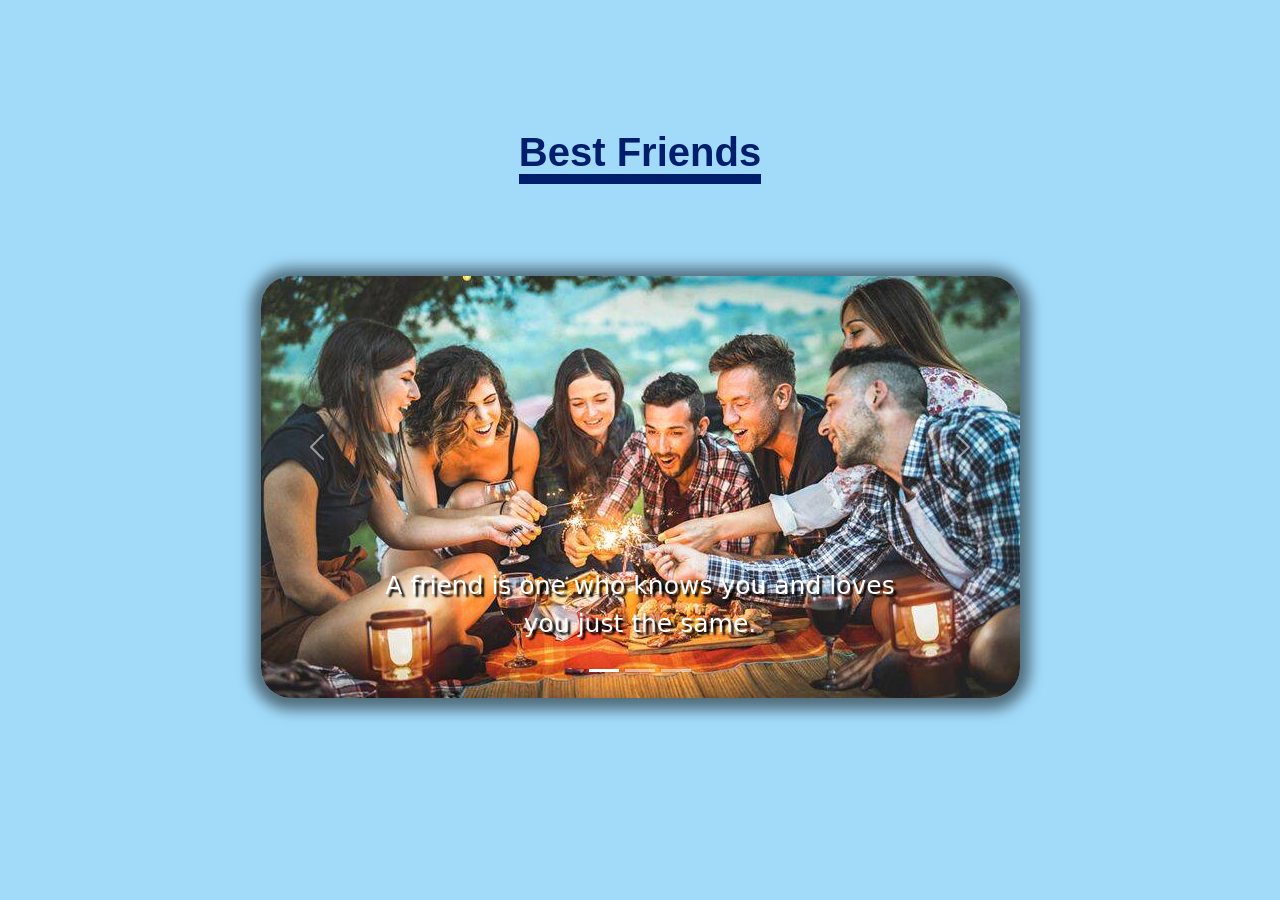
==== index.html @ 57d188af "Add files via upload" ====
<!DOCTYPE html>
<html lang="en">
  <head>
    <meta charset="UTF-8" />
    <meta http-equiv="X-UA-Compatible" content="IE=edge" />
    <meta name="viewport" content="width=device-width, initial-scale=1.0" />
    <!-- css bootstrap -->
    <!-- CSS only -->
    <link
      href="https://cdn.jsdelivr.net/npm/bootstrap@5.1.3/dist/css/bootstrap.min.css"
      rel="stylesheet"
      integrity="sha384-1BmE4kWBq78iYhFldvKuhfTAU6auU8tT94WrHftjDbrCEXSU1oBoqyl2QvZ6jIW3"
      crossorigin="anonymous"
    />
    <!-- google fonts -->
    <link rel="preconnect" href="https://fonts.googleapis.com" />
    <link rel="preconnect" href="https://fonts.gstatic.com" crossorigin />
    <link
      href="https://fonts.googleapis.com/css2?family=Quintessential&display=swap"
      rel="stylesheet"
    />
    <link rel="stylesheet" href="./style.css" />
    <title>Friends Forever</title>
  </head>
  <body>
    <h1><span id="t">Best Friends</span></h1>
    <div class="container">
      <div
        id="carouselExampleIndicators"
        class="carousel slide"
        data-bs-ride="carousel"
      >
        <div class="carousel-indicators">
          <button
            type="button"
            data-bs-target="#carouselExampleIndicators"
            data-bs-slide-to="0"
            class="active"
            aria-current="true"
            aria-label="Slide 1"
          ></button>
          <button
            type="button"
            data-bs-target="#carouselExampleIndicators"
            data-bs-slide-to="1"
            aria-label="Slide 2"
          ></button>
          <button
            type="button"
            data-bs-target="#carouselExampleIndicators"
            data-bs-slide-to="2"
            aria-label="Slide 3"
          ></button>
        </div>
        <div class="carousel-inner">
          <div class="carousel-item active">
            <img
              id="img"
              src="./friendship-gettyimages-984182722.jpg"
              class="d-block w-100"
              alt="..."
            />
            <div class="carousel-caption d-none d-md-block">
        <p>A friend is one who knows you and loves you just the same.</p>
      </div>
          </div>
          <div class="carousel-item">
            <img
              id="img"
              src="./img2.jpg"
              class="d-block w-100"
              alt="..."
              width="480px"
            />
            <div class="carousel-caption d-none d-md-block">
        <p>Never leave a friend behind. Friends are all we have to get us through this life—and they are the only things from this world that we could hope to see in the next.</p>
      </div>
          </div>
          <div class="carousel-item">
            <img
              id="img"
              src="./img.jpeg"
              class="d-block w-100"
              alt="..."
            />
            <div class="carousel-caption d-none d-md-block">
        <p>Friendship marks a life even more deeply than love. Love risks degenerating into obsession, friendship is never anything but sharing.</p>
      </div>
          </div>
        </div>
        <button
          class="carousel-control-prev"
          type="button"
          data-bs-target="#carouselExampleIndicators"
          data-bs-slide="prev"
        >
          <span class="carousel-control-prev-icon" aria-hidden="true"></span>
          <span class="visually-hidden">Previous</span>
        </button>
        <button
          class="carousel-control-next"
          type="button"
          data-bs-target="#carouselExampleIndicators"
          data-bs-slide="next"
        >
          <span class="carousel-control-next-icon" aria-hidden="true"></span>
          <span class="visually-hidden">Next</span>
        </button>
      </div>
    </div>
    <!-- JavaScript Bundle with Popper -->
    <script
      src="https://cdn.jsdelivr.net/npm/bootstrap@5.1.3/dist/js/bootstrap.bundle.min.js"
      integrity="sha384-ka7Sk0Gln4gmtz2MlQnikT1wXgYsOg+OMhuP+IlRH9sENBO0LRn5q+8nbTov4+1p"
      crossorigin="anonymous"
    ></script>
  </body>
</html>
---- style.css ----
body{
    width: 90%;
    padding: 5%;
    margin: 5%;
    height: auto;
    background: #A2DBFA;
    font-size: 2rem;
}

h1{
    text-align: center;
    font-family: Arial;
    color: #001E6C;
    font-size: 2.5rem;
    font-weight: 900;
    margin-bottom: 2%;
}

#t{
    border-bottom: 10px solid #001E6C;
}

.container{
    display: flex;
    justify-content: center;
    align-items: center;
    margin-top: 1%;
}

.carousel-inner{
    margin-top: 5rem;
    border-radius: 30px;
    box-shadow: 0 2px 14px 10px rgba(0, 0, 0, 0.5);
}

p{
    color: white;
    text-shadow: 3px 3px 2px black;
    font-size: 25px;
}
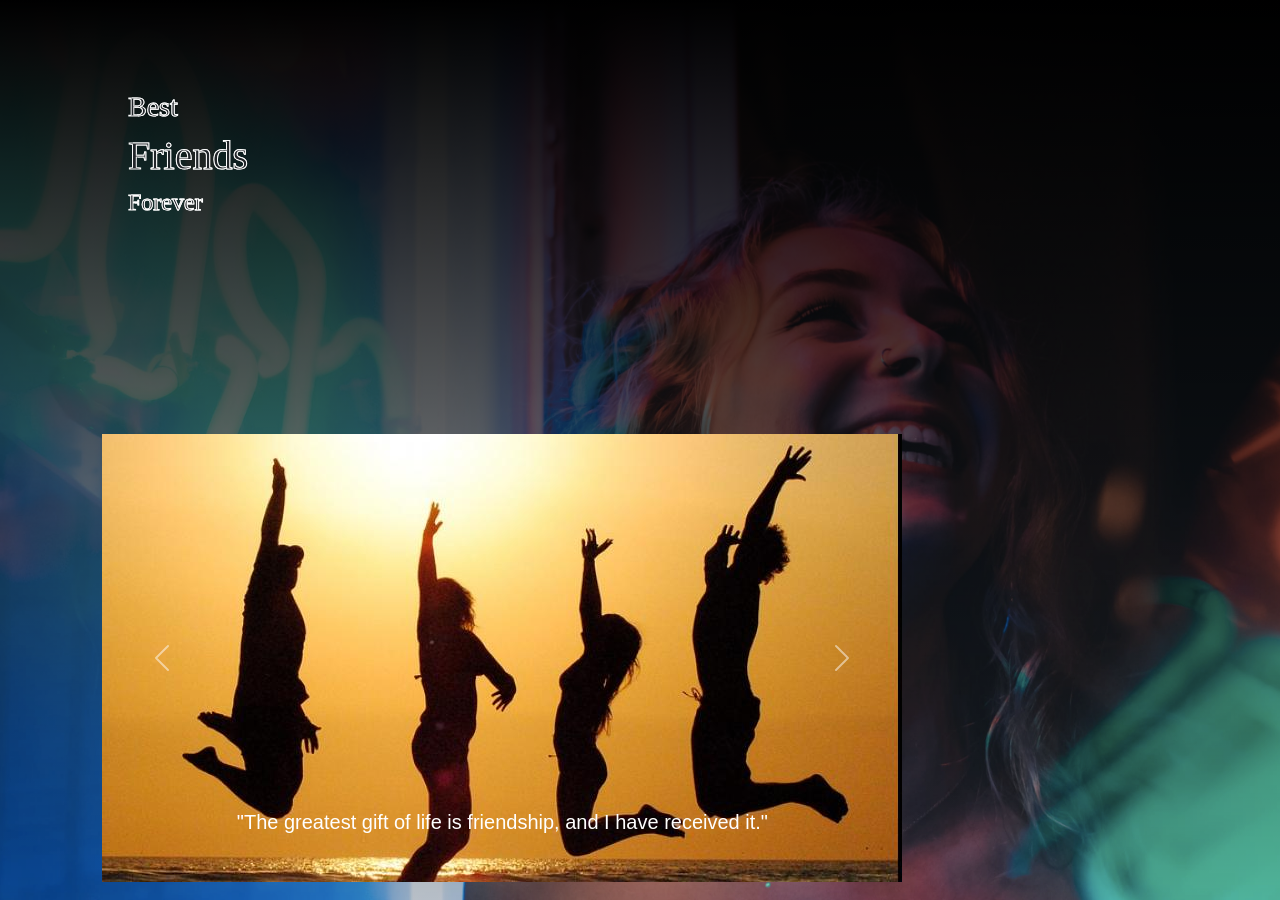
==== commit 8fc9a81b: "Rename indexx.html to index.html" ====
--- a/index.html
+++ b/index.html
@@ -4,7 +4,10 @@
     <meta charset="UTF-8" />
     <meta http-equiv="X-UA-Compatible" content="IE=edge" />
     <meta name="viewport" content="width=device-width, initial-scale=1.0" />
-    <!-- css bootstrap -->
+    <link rel="stylesheet" href="style.css" />
+    <!-- google fonts -->
+    <link rel="preconnect" href="https://fonts.googleapis.com" />
+    <link rel="preconnect" href="https://fonts.gstatic.com" crossorigin />
     <!-- CSS only -->
     <link
       href="https://cdn.jsdelivr.net/npm/bootstrap@5.1.3/dist/css/bootstrap.min.css"
@@ -12,107 +15,50 @@
       integrity="sha384-1BmE4kWBq78iYhFldvKuhfTAU6auU8tT94WrHftjDbrCEXSU1oBoqyl2QvZ6jIW3"
       crossorigin="anonymous"
     />
-    <!-- google fonts -->
-    <link rel="preconnect" href="https://fonts.googleapis.com" />
-    <link rel="preconnect" href="https://fonts.gstatic.com" crossorigin />
-    <link
-      href="https://fonts.googleapis.com/css2?family=Quintessential&display=swap"
-      rel="stylesheet"
-    />
-    <link rel="stylesheet" href="./style.css" />
-    <title>Friends Forever</title>
+    <title>BFF</title>
   </head>
   <body>
-    <h1><span id="t">Best Friends</span></h1>
-    <div class="container">
-      <div
-        id="carouselExampleIndicators"
-        class="carousel slide"
-        data-bs-ride="carousel"
-      >
-        <div class="carousel-indicators">
-          <button
-            type="button"
-            data-bs-target="#carouselExampleIndicators"
-            data-bs-slide-to="0"
-            class="active"
-            aria-current="true"
-            aria-label="Slide 1"
-          ></button>
-          <button
-            type="button"
-            data-bs-target="#carouselExampleIndicators"
-            data-bs-slide-to="1"
-            aria-label="Slide 2"
-          ></button>
-          <button
-            type="button"
-            data-bs-target="#carouselExampleIndicators"
-            data-bs-slide-to="2"
-            aria-label="Slide 3"
-          ></button>
+    <div id="container">
+      <div class="text-box">
+        <h3>Best</h3>
+        <h1>Friends</h1>
+        <h4>Forever</h4>
+      </div>
+      <canter>
+      <div id="carouselExampleControls" class="carousel slide" data-bs-ride="carousel">
+  <div class="carousel-inner">
+    <div class="carousel-item active">
+      <img src="./img.jpeg" class="d-block w-100" alt="...">
+     <div class="carousel-caption d-none d-md-block">
+        <h5>"The greatest gift of life is friendship, and I have received it."</h5>
         </div>
-        <div class="carousel-inner">
-          <div class="carousel-item active">
-            <img
-              id="img"
-              src="./friendship-gettyimages-984182722.jpg"
-              class="d-block w-100"
-              alt="..."
-            />
-            <div class="carousel-caption d-none d-md-block">
-        <p>A friend is one who knows you and loves you just the same.</p>
-      </div>
-          </div>
-          <div class="carousel-item">
-            <img
-              id="img"
-              src="./img2.jpg"
-              class="d-block w-100"
-              alt="..."
-              width="480px"
-            />
-            <div class="carousel-caption d-none d-md-block">
-        <p>Never leave a friend behind. Friends are all we have to get us through this life—and they are the only things from this world that we could hope to see in the next.</p>
-      </div>
-          </div>
-          <div class="carousel-item">
-            <img
-              id="img"
-              src="./img.jpeg"
-              class="d-block w-100"
-              alt="..."
-            />
-            <div class="carousel-caption d-none d-md-block">
-        <p>Friendship marks a life even more deeply than love. Love risks degenerating into obsession, friendship is never anything but sharing.</p>
-      </div>
-          </div>
+    </div>
+    <div class="carousel-item">
+      <img src="./img2.jpg" class="d-block w-100" alt="...">
+       <div class="carousel-caption d-none d-md-block">
+        <h5>"Truly great friends are hard to find, difficult to leave and impossible to forget."</h5>
+       </div>
+    </div>
+    <div class="carousel-item">
+      <img src="./friend.jpg" class="d-block w-100" alt="3">
+       <div class="carousel-caption d-none d-md-block">
+        <h5>"Friendship is the source of the greatest pleasures, and without friends even the most agreeable pursuits become tedious."</h5>
         </div>
-        <button
-          class="carousel-control-prev"
-          type="button"
-          data-bs-target="#carouselExampleIndicators"
-          data-bs-slide="prev"
-        >
-          <span class="carousel-control-prev-icon" aria-hidden="true"></span>
-          <span class="visually-hidden">Previous</span>
-        </button>
-        <button
-          class="carousel-control-next"
-          type="button"
-          data-bs-target="#carouselExampleIndicators"
-          data-bs-slide="next"
-        >
-          <span class="carousel-control-next-icon" aria-hidden="true"></span>
-          <span class="visually-hidden">Next</span>
-        </button>
-      </div>
     </div>
-    <!-- JavaScript Bundle with Popper -->
-    <script
-      src="https://cdn.jsdelivr.net/npm/bootstrap@5.1.3/dist/js/bootstrap.bundle.min.js"
-      integrity="sha384-ka7Sk0Gln4gmtz2MlQnikT1wXgYsOg+OMhuP+IlRH9sENBO0LRn5q+8nbTov4+1p"
-      crossorigin="anonymous"
-    ></script>
+  </div>
+  <button class="carousel-control-prev" type="button" data-bs-target="#carouselExampleControls" data-bs-slide="prev">
+    <span class="carousel-control-prev-icon" aria-hidden="true"></span>
+    <span class="visually-hidden">Previous</span>
+  </button>
+  <button class="carousel-control-next" type="button" data-bs-target="#carouselExampleControls" data-bs-slide="next">
+    <span class="carousel-control-next-icon" aria-hidden="true"></span>
+    <span class="visually-hidden">Next</span>
+  </button>
+</div>
+      </canter>
+    </div>
+
+<!-- JavaScript Bundle with Popper -->
+<script src="https://cdn.jsdelivr.net/npm/bootstrap@5.1.3/dist/js/bootstrap.bundle.min.js" integrity="sha384-ka7Sk0Gln4gmtz2MlQnikT1wXgYsOg+OMhuP+IlRH9sENBO0LRn5q+8nbTov4+1p" crossorigin="anonymous"></script>
   </body>
 </html>
--- a/style.css
+++ b/style.css
@@ -1,40 +1,67 @@
-body{
-    width: 90%;
-    padding: 5%;
-    margin: 5%;
-    height: auto;
-    background: #A2DBFA;
-    font-size: 2rem;
+*{
+    padding: 0;
+    margin: 0;
+    box-sizing: border-box;
+    font-family: sans-serif;
+}
+
+#container{
+    width: 100vw;
+    height: 100vh;
+    background-image: linear-gradient(rgba(0,0,0.3),transparent), url(./background.png);
+    background-size: cover;
+    background-position: center;
+    padding: 0 8%;
+    position: absolute;
+}
+
+.text-box{
+    position:absolute;
+    top: 10%;
+    left: 10%;
+    line-height: 1.5;
 }
 
 h1{
-    text-align: center;
-    font-family: Arial;
-    color: #001E6C;
-    font-size: 2.5rem;
-    font-weight: 900;
-    margin-bottom: 2%;
+    font-size: 3.5rem;
+    color: transparent;
+    background: url(./back.png);
+    -webkit-text-stroke: 1px #fff;
+    -webkit-background-clip: text;
+    background-position: 0 0;
+    animation: back 20s linear infinite;
+    font-family: 'Abril Fatface', cursive;
 }
 
-#t{
-    border-bottom: 10px solid #001E6C;
+h3{
+    font-size: 2.5rem;
+    color: transparent;
+    background: url(./back.png);
+    -webkit-text-stroke: 1px #fff;
+    -webkit-background-clip: text;
+    background-position: 0 0;
+    animation: back 20s linear infinite;
+    font-family: 'Abril Fatface', cursive;
 }
 
-.container{
-    display: flex;
-    justify-content: center;
-    align-items: center;
-    margin-top: 1%;
+h4{
+    font-size: 2.5rem;
+    color: transparent;
+    background: url(./back.png);
+    -webkit-text-stroke: 1px #fff;
+    -webkit-background-clip: text;
+    background-position: 0 0;
+    animation: back 20s linear infinite;
+    font-family: 'Abril Fatface', cursive;
 }
 
-.carousel-inner{
-    margin-top: 5rem;
-    border-radius: 30px;
-    box-shadow: 0 2px 14px 10px rgba(0, 0, 0, 0.5);
+@keyframes back{
+    100%{
+        background-position: 2000px 0;
+    }
 }
 
-p{
-    color: white;
-    text-shadow: 3px 3px 2px black;
-    font-size: 25px;
+#carouselExampleControls{
+    position: absolute;
+    bottom: 2%;
 }
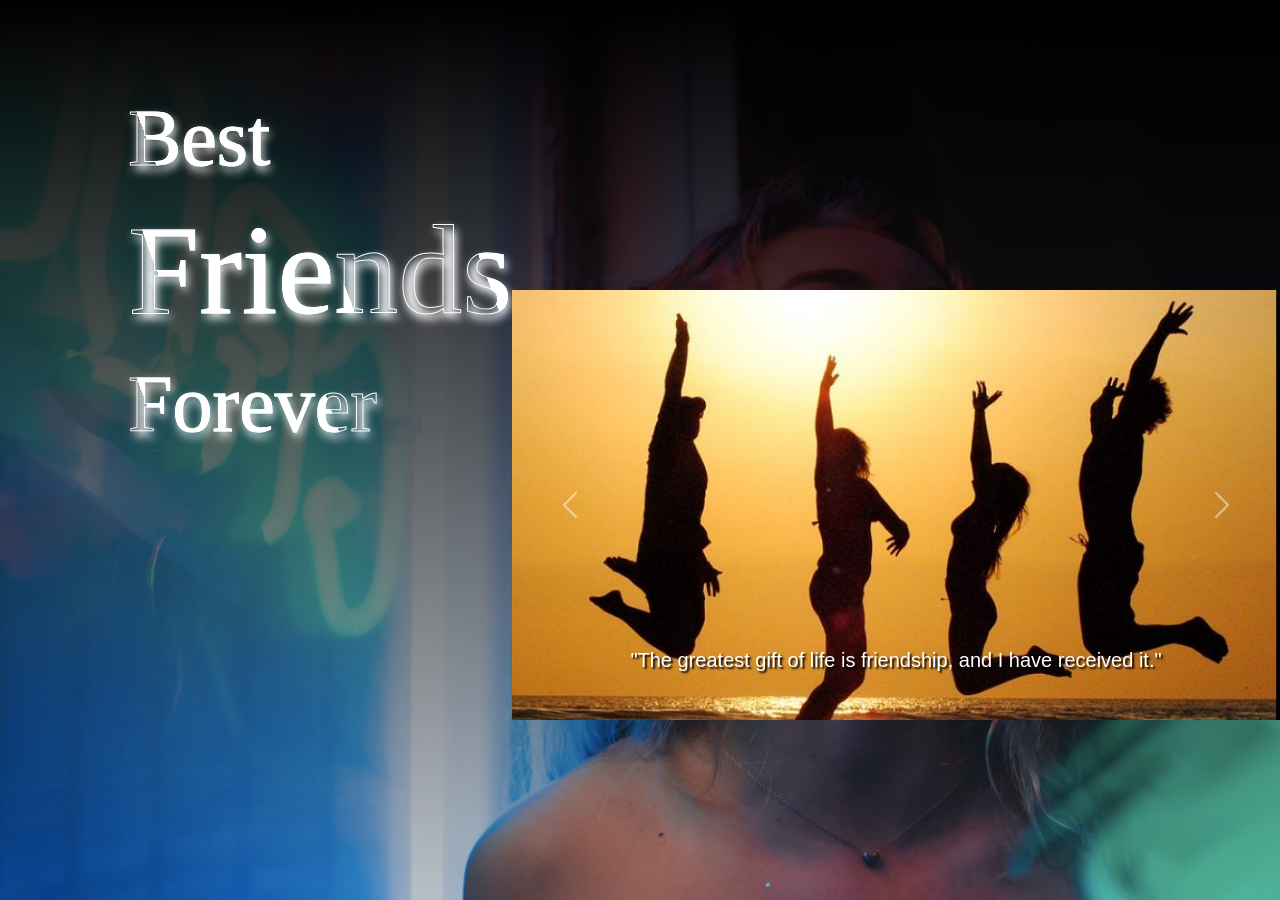
==== commit 46093da0: "Rename indexx.html to index.html" ====
--- a/index.html
+++ b/index.html
@@ -20,11 +20,10 @@
   <body>
     <div id="container">
       <div class="text-box">
-        <h3>Best</h3>
-        <h1>Friends</h1>
-        <h4>Forever</h4>
+        <h3 id="h3">Best</h3>
+        <h1 id="h1">Friends</h1>
+        <h4 id="h4">Forever</h4>
       </div>
-      <canter>
       <div id="carouselExampleControls" class="carousel slide" data-bs-ride="carousel">
   <div class="carousel-inner">
     <div class="carousel-item active">
@@ -55,7 +54,6 @@
     <span class="visually-hidden">Next</span>
   </button>
 </div>
-      </canter>
     </div>
 
 <!-- JavaScript Bundle with Popper -->
--- a/style.css
+++ b/style.css
@@ -11,48 +11,54 @@
     background-image: linear-gradient(rgba(0,0,0.3),transparent), url(./background.png);
     background-size: cover;
     background-position: center;
-    padding: 0 8%;
+    padding: 0.5%;
     position: absolute;
 }
 
 .text-box{
-    position:absolute;
+    position: absolute;
     top: 10%;
     left: 10%;
     line-height: 1.5;
+    font-weight: 900;
+    text-shadow: 2px 5px 10px #fff;
 }
 
-h1{
-    font-size: 3.5rem;
+#h1{
+    font-size: 8rem;
     color: transparent;
     background: url(./back.png);
     -webkit-text-stroke: 1px #fff;
     -webkit-background-clip: text;
     background-position: 0 0;
     animation: back 20s linear infinite;
-    font-family: 'Abril Fatface', cursive;
+    font-family: Times New Roman;
 }
 
-h3{
-    font-size: 2.5rem;
+#h3{
+    font-size: 5rem;
     color: transparent;
     background: url(./back.png);
     -webkit-text-stroke: 1px #fff;
     -webkit-background-clip: text;
     background-position: 0 0;
     animation: back 20s linear infinite;
-    font-family: 'Abril Fatface', cursive;
+    font-family: Times New Roman;
 }
 
-h4{
-    font-size: 2.5rem;
+#h4{
+    font-size: 5rem;
     color: transparent;
     background: url(./back.png);
     -webkit-text-stroke: 1px #fff;
     -webkit-background-clip: text;
     background-position: 0 0;
     animation: back 20s linear infinite;
-    font-family: 'Abril Fatface', cursive;
+    font-family: Times New Roman
+}
+
+h5{
+    text-shadow: 2px 2px 2px black;
 }
 
 @keyframes back{
@@ -63,5 +69,6 @@
 
 #carouselExampleControls{
     position: absolute;
-    bottom: 2%;
+    bottom: 20%;
+    left: 40%;
 }
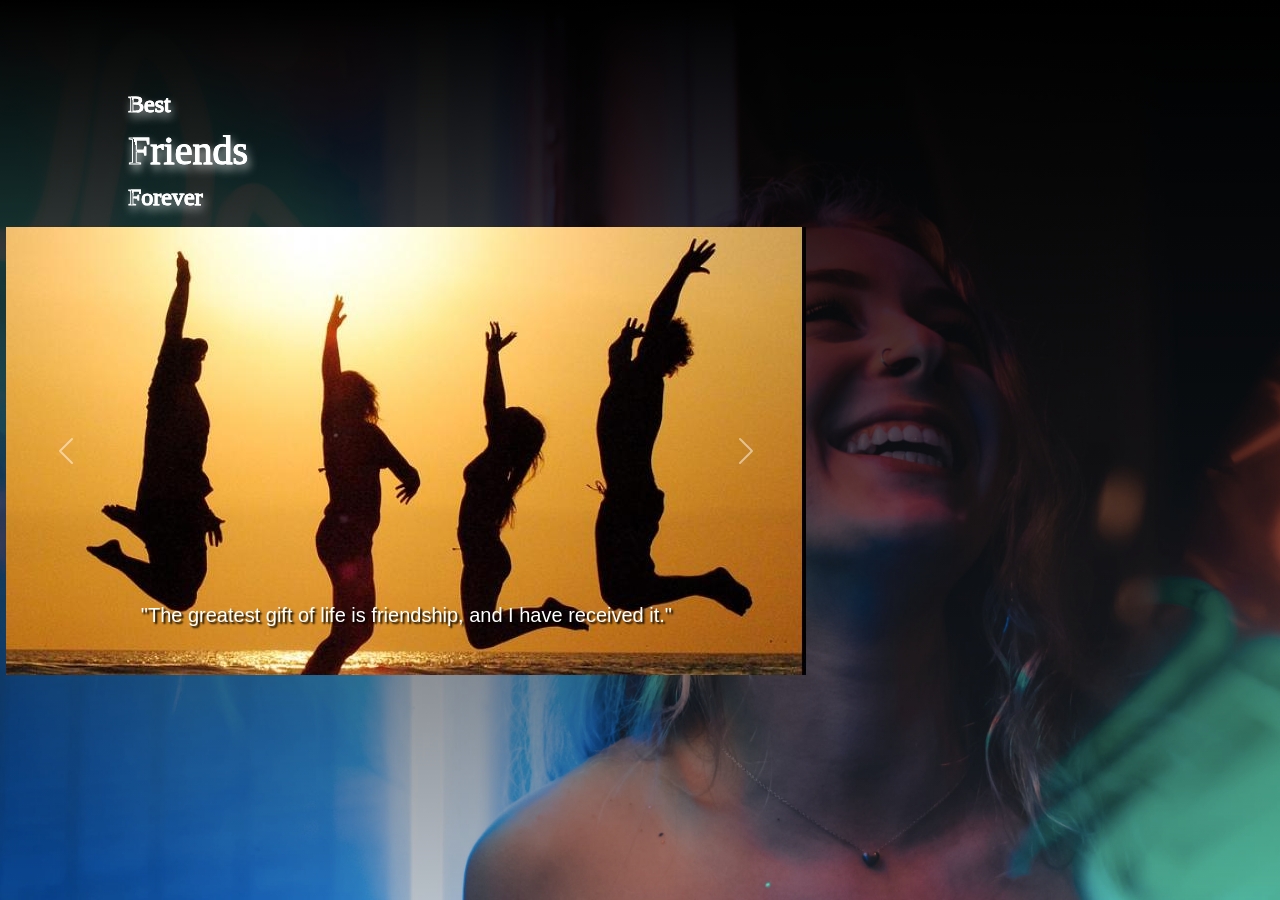
==== commit e4ef9cc7: "Update index.html" ====
--- a/index.html
+++ b/index.html
@@ -34,15 +34,9 @@
     </div>
     <div class="carousel-item">
       <img src="./img2.jpg" class="d-block w-100" alt="...">
-       <div class="carousel-caption d-none d-md-block">
-        <h5>"Truly great friends are hard to find, difficult to leave and impossible to forget."</h5>
-       </div>
     </div>
     <div class="carousel-item">
       <img src="./friend.jpg" class="d-block w-100" alt="3">
-       <div class="carousel-caption d-none d-md-block">
-        <h5>"Friendship is the source of the greatest pleasures, and without friends even the most agreeable pursuits become tedious."</h5>
-        </div>
     </div>
   </div>
   <button class="carousel-control-prev" type="button" data-bs-target="#carouselExampleControls" data-bs-slide="prev">
--- a/style.css
+++ b/style.css
@@ -25,7 +25,7 @@
 }
 
 #h1{
-    font-size: 8rem;
+    font-size: 2.5rem;
     color: transparent;
     background: url(./back.png);
     -webkit-text-stroke: 1px #fff;
@@ -36,7 +36,7 @@
 }
 
 #h3{
-    font-size: 5rem;
+    font-size: 1.5rem;
     color: transparent;
     background: url(./back.png);
     -webkit-text-stroke: 1px #fff;
@@ -47,7 +47,7 @@
 }
 
 #h4{
-    font-size: 5rem;
+    font-size: 1.5rem;
     color: transparent;
     background: url(./back.png);
     -webkit-text-stroke: 1px #fff;
@@ -69,6 +69,5 @@
 
 #carouselExampleControls{
     position: absolute;
-    bottom: 20%;
-    left: 40%;
-}+    bottom: 25%;
+}
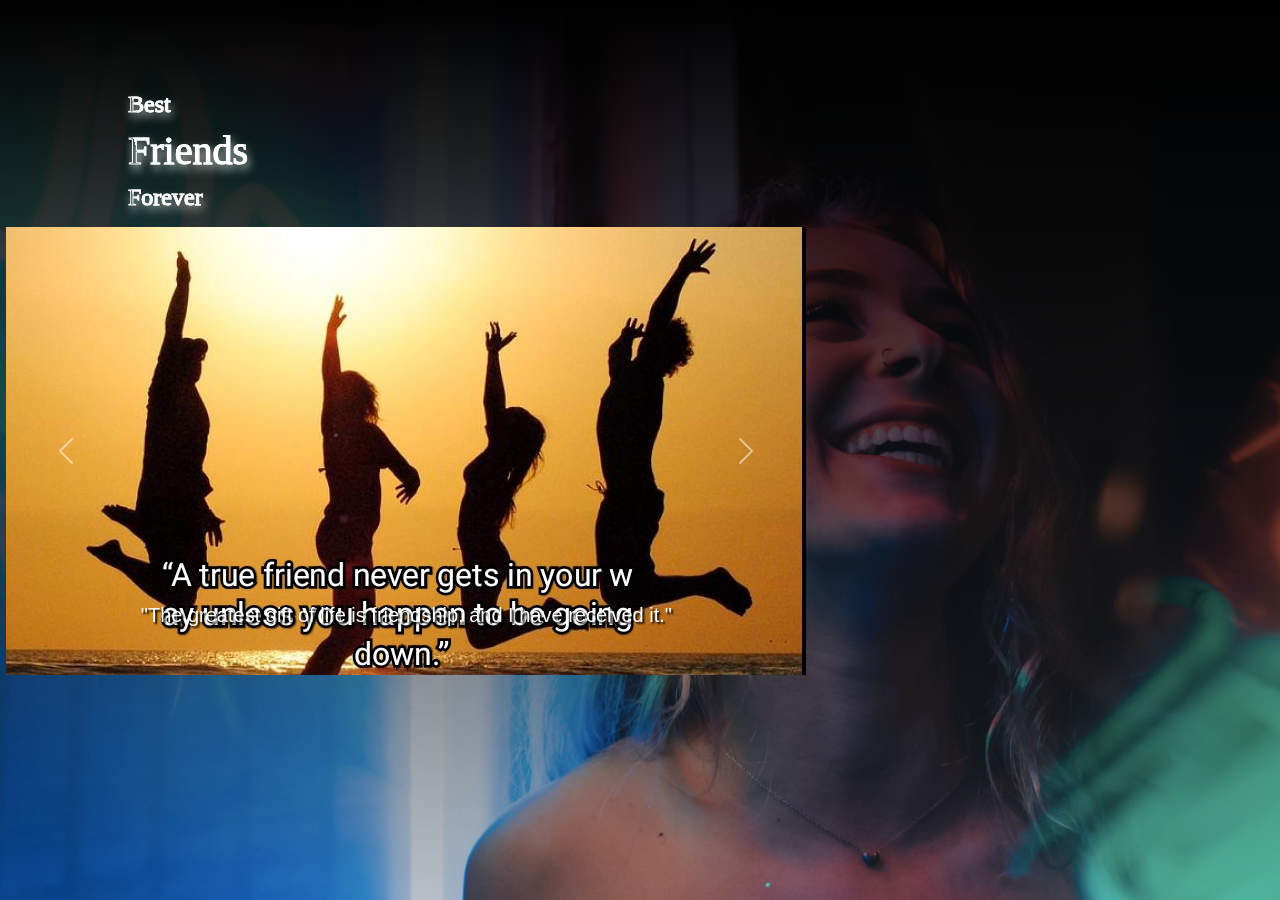
==== commit a1ad3682: "Update index.html" ====
--- a/index.html
+++ b/index.html
@@ -27,7 +27,7 @@
       <div id="carouselExampleControls" class="carousel slide" data-bs-ride="carousel">
   <div class="carousel-inner">
     <div class="carousel-item active">
-      <img src="./img.jpeg" class="d-block w-100" alt="...">
+      <img src="./img.jpg" class="d-block w-100" alt="...">
      <div class="carousel-caption d-none d-md-block">
         <h5>"The greatest gift of life is friendship, and I have received it."</h5>
         </div>
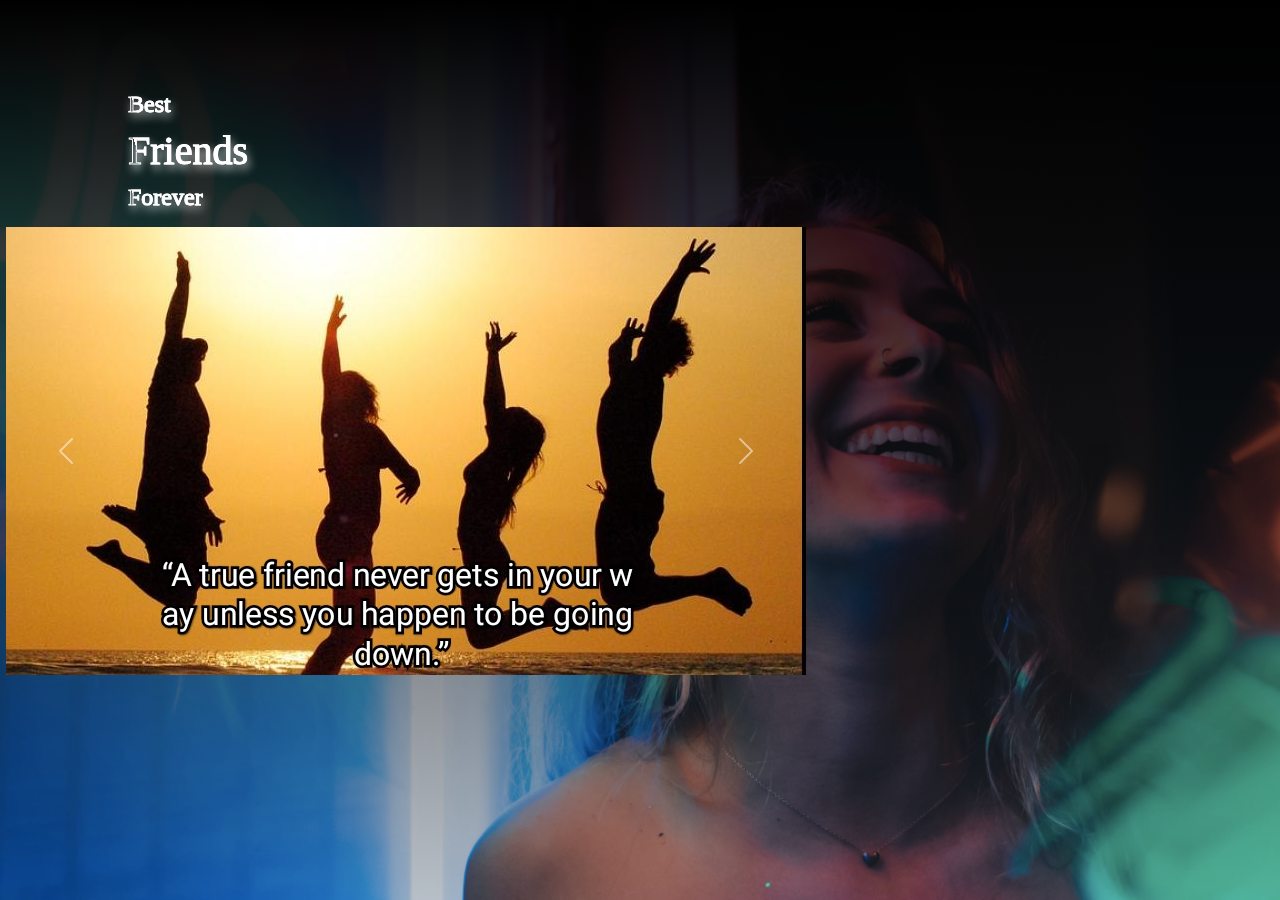
==== commit 2c4169c2: "Update index.html" ====
--- a/index.html
+++ b/index.html
@@ -28,9 +28,6 @@
   <div class="carousel-inner">
     <div class="carousel-item active">
       <img src="./img.jpg" class="d-block w-100" alt="...">
-     <div class="carousel-caption d-none d-md-block">
-        <h5>"The greatest gift of life is friendship, and I have received it."</h5>
-        </div>
     </div>
     <div class="carousel-item">
       <img src="./img2.jpg" class="d-block w-100" alt="...">
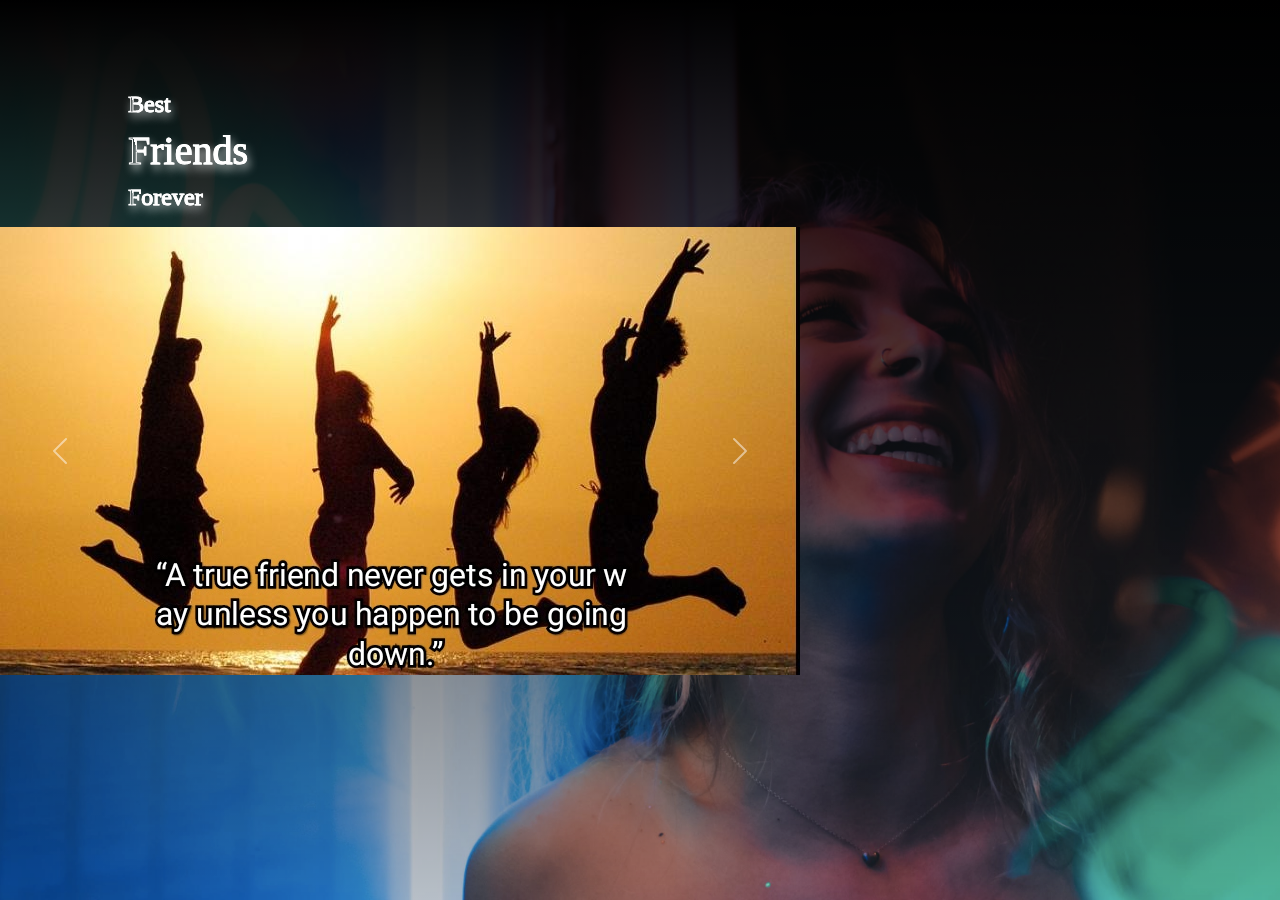
==== commit f33a6d5f: "Update index.html" ====
--- a/index.html
+++ b/index.html
@@ -15,7 +15,7 @@
       integrity="sha384-1BmE4kWBq78iYhFldvKuhfTAU6auU8tT94WrHftjDbrCEXSU1oBoqyl2QvZ6jIW3"
       crossorigin="anonymous"
     />
-    <title>BFF</title>
+    <title>Friends Forever</title>
   </head>
   <body>
     <div id="container">
--- a/style.css
+++ b/style.css
@@ -11,7 +11,6 @@
     background-image: linear-gradient(rgba(0,0,0.3),transparent), url(./background.png);
     background-size: cover;
     background-position: center;
-    padding: 0.5%;
     position: absolute;
 }
 
@@ -69,5 +68,5 @@
 
 #carouselExampleControls{
     position: absolute;
-    bottom: 25%;
+    bottom: 25%
 }
